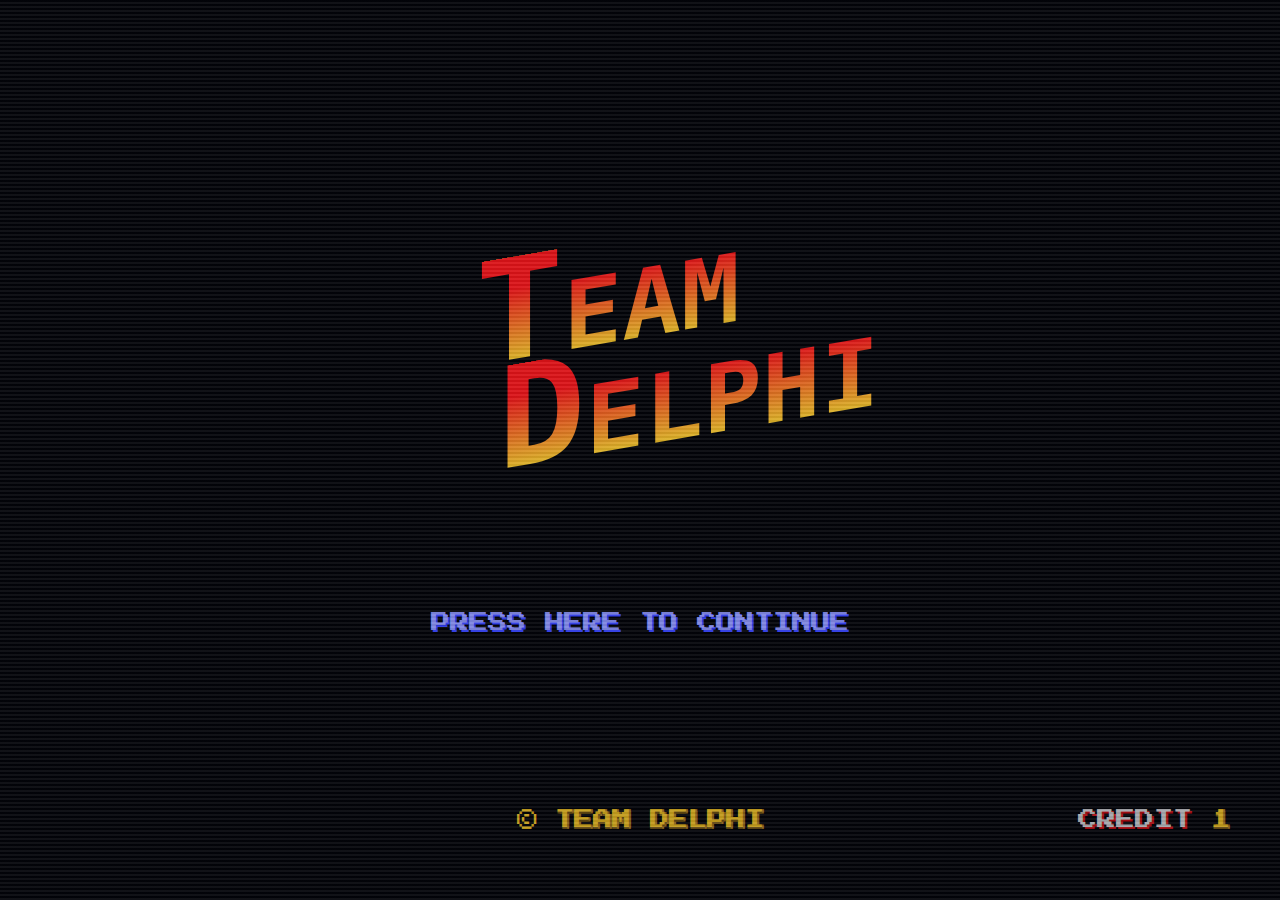
==== flaskr/templates/delphi.html @ ebb06e02 "26/02" ====
<!DOCTYPE html>
<html lang="en">

<head>
  <title></title>
  <meta charset="utf-8">
  <meta name="viewport" content="width=device-width, initial-scale=1 maximum-scale=1.0 user-scalable=no">
  <link href="https://fonts.googleapis.com/css?family=Press+Start+2P|Permanent+Marker" rel="stylesheet">
    <link rel="stylesheet" href="../static/delphi.css">
</head>

<body>

  <section class="splash-screen load">
    <div class="title">
      <h1 class="title-top"><span class="big">T</span>eam</h1>
      <h1 class="title-bottom"><span class="big">D</span>elphi<span class="big"></span></h1>
    </div>

    <div class="buttons grey-with-red">
      <a href="/welcome" class="purple-with-blue">Press Here to Continue</a>
    </div>

    <div class="bottom">
      <a href="/welcome">
        <span class="yellow">©</span>
        <span class="yellow-with-darkyellow"> TEAM DELPHI</span></a>
      <div class="credit grey-with-red">Credit <span class="yellow-with-darkyellow">1</span></div>
    </div>
  </section>

</body>

</html>
---- flaskr/static/delphi.css ----
body {
  color: white;
  background-color: black;
  font-family: "Press Start 2P", monospace;
  font-size: 1rem;
  text-align: center;
  text-transform: uppercase;
  margin: 0;
}

body:before {
  position: absolute;
  top: 0;
  right: 0;
  bottom: 0;
  left: 0;
  margin: auto;
  background: repeating-linear-gradient(#0D122B, #0D122B 2px, #565B73 2px, #565B73 4px);
  opacity: 0.2;
  z-index: 100;
  content: "";
  pointer-events: none;
}

a {
  text-decoration: none;
  color: inherit;
}

h1 {
  margin: 0;
}

.splash-screen {
  width: 100vw;
  height: 100vh;
}

.title {
  margin: auto;
  font-family: "Permanent Marker", monospace;
  display: flex;
  flex-direction: column;
  justify-content: flex-end;
  align-items: center;
  height: 40vh;
  font-size: 2rem;
  line-height: 0.75;
  word-break: break-word;
  max-width: 500px;
}

.title h1 {
  background: -webkit-linear-gradient(rgb(255, 18, 18) 30%, rgb(255, 215, 38));
  -webkit-background-clip: text;
  -webkit-text-fill-color: transparent;
}

.title-top {
  transform: skew(-10deg) rotate(-10deg) translateX(-2rem);
}

.title-bottom {
  transform: skew(-10deg) rotate(-10deg) translateX(1rem);
}

.buttons {
  display: flex;
  flex-direction: column;
  justify-content: center;
  height: 50vh;
  margin: auto;
}

.buttons a {
  display: block;
  margin-bottom: 1rem;
}

.bottom {
  display: flex;
  flex-direction: column;
  height: 10vh;
}

.credit {
  margin-top: 10px;
  pointer-events: none;
}

.grey-with-red {
  color: rgb(192, 192, 192);
  text-shadow: 2px 2px 0 rgb(192, 11, 11);
}

.purple-with-blue {
  color: rgb(147, 154, 255);
  text-shadow: 2px 2px 0 rgb(47, 61, 255);
}

.yellow-with-darkyellow {
  color: rgb(226, 179, 24);
  text-shadow: 0 2px 0 rgb(107, 77, 11), 2px 0 0 rgb(151, 109, 19),
    2px 2px 0 rgb(151, 109, 19);
}

.yellow {
  color: rgb(226, 179, 24);
}

.big {
  font-size: 6rem;
}

@media (min-width: 400px) {
  body {
    font-size: 1.2rem;
  }

  .big {
    font-size: 7rem;
  }
}

@media (min-width: 600px) {
  .big {
    font-size: 9rem;
  }

  .title {
    font-size: 3rem;
    height: 50vh;
  }

  .buttons {
    height: 40vh;
  }

  .title-top {
    transform: skew(-10deg) rotate(-10deg) translateX(-2rem);
  }

  .title-bottom {
    transform: skew(-10deg) rotate(-10deg) translateX(3rem);
  }
}

@media (min-width: 800px) {
  .credit {
    position: absolute;
    right: 50px;
    margin-top: 0;
  }
}

/* Stole this idea from twilioquest, it's freaking sick. */
.load {
  animation: load 800ms 500ms backwards;
}

@keyframes load {
  0% {
    filter: blur(2px) hue-rotate(-150deg);
  }
}

::selection {
  background: #b4fdff;
}

::-moz-selection {
  background: #b4fdff;
}
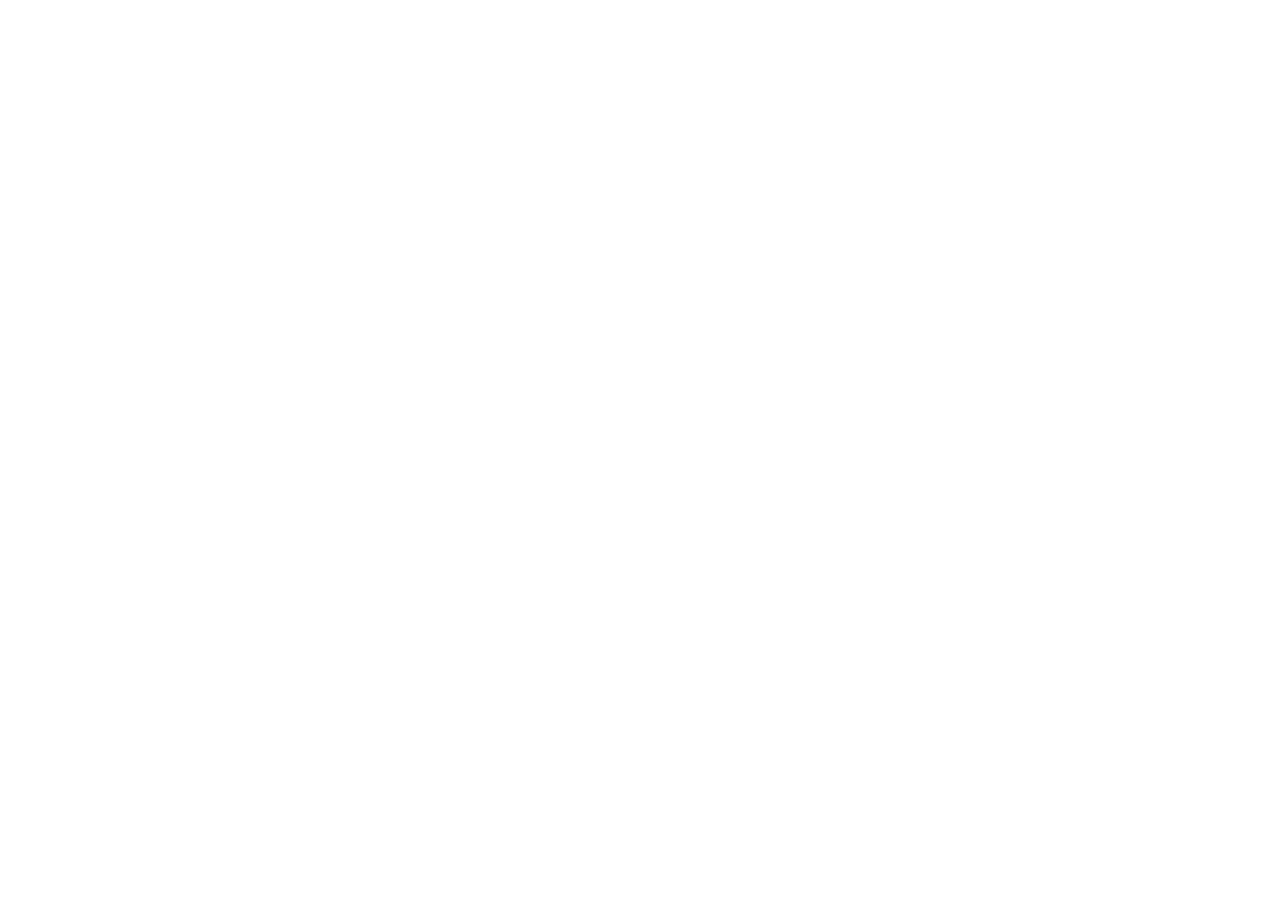
==== commit 01085964: "26/02 17:40" ====
--- a/flaskr/templates/delphi.html
+++ b/flaskr/templates/delphi.html
@@ -1,34 +1,261 @@
 <!DOCTYPE html>
-<html lang="en">
-
+<html lang="en" >
 <head>
-  <title></title>
-  <meta charset="utf-8">
-  <meta name="viewport" content="width=device-width, initial-scale=1 maximum-scale=1.0 user-scalable=no">
-  <link href="https://fonts.googleapis.com/css?family=Press+Start+2P|Permanent+Marker" rel="stylesheet">
-    <link rel="stylesheet" href="../static/delphi.css">
+  <meta charset="UTF-8">
+  <title>DELPHI TEAM</title>
+  <link rel="stylesheet" href="../static/style_test.css">
+  <link rel="preconnect" href="https://fonts.googleapis.com">
+<link rel="preconnect" href="https://fonts.gstatic.com" crossorigin>
+<link href="https://fonts.googleapis.com/css2?family=Merriweather:ital@0;1&family=Rubik+Doodle+Triangles&family=Work+Sans:wght@400;500;800&display=swap" rel="stylesheet">
 </head>
-
 <body>
-
-  <section class="splash-screen load">
-    <div class="title">
-      <h1 class="title-top"><span class="big">T</span>eam</h1>
-      <h1 class="title-bottom"><span class="big">D</span>elphi<span class="big"></span></h1>
-    </div>
-
-    <div class="buttons grey-with-red">
-      <a href="/welcome" class="purple-with-blue">Press Here to Continue</a>
-    </div>
-
-    <div class="bottom">
-      <a href="/welcome">
-        <span class="yellow">©</span>
-        <span class="yellow-with-darkyellow"> TEAM DELPHI</span></a>
-      <div class="credit grey-with-red">Credit <span class="yellow-with-darkyellow">1</span></div>
-    </div>
-  </section>
+<a href="/welcome"><div id="myText">  TEAM <br>DELPHI</div></a>
+<!-- partial:index.partial.html -->
+<canvas id="webgl" width="500" height="1758"></canvas>
+
+<script id="vertexShader" type="x-shader/x-vertex">
+  attribute vec4 a_position;
+  
+  uniform mat4 u_modelViewMatrix;
+  uniform mat4 u_projectionMatrix;
+  
+  void main() {
+    gl_Position = a_position;
+  }
+</script>
+<script id="fragmentShader" type="x-shader/x-fragment">
+ precision highp float;
+  precision highp int;
+  
+  uniform vec2 u_resolution;
+  uniform vec2 u_mouse;
+  uniform float u_time;
+  uniform sampler2D u_noise;
+  
+  // movement variables
+  vec3 movement = vec3(.0);
+  
+  const int maxIterations = 256;
+  const float stopThreshold = 0.001;
+  const float stepScale = .4;
+  const float eps = 0.005;
+  const vec3 clipColour = vec3(0.);
+  const vec3 fogColour = vec3(0.);
+  
+  const vec3 light1_position = vec3(0, 1., -1.);
+  const vec3 light1_colour = vec3(.8, .8, .85);
+  
+  struct Surface {
+    int object_id;
+    float distance;
+    vec3 position;
+    vec3 colour;
+    float ambient;
+    float spec;
+  };
+  float sdCappedCylinder( vec3 p, float h, float r ) {
+    vec2 d = abs(vec2(length(p.xz),p.y)) - vec2(h,r);
+    return min(max(d.x,d.y),0.0) + length(max(d,0.0));
+  }
+  
+  // This function describes the world in distances from any given 3 dimensional point in space
+  float world(in vec3 position, inout int object_id) {
+    
+    // float s = sin(position.z*.1);
+    // float c = cos(position.z*.1);
+    // mat2 rot = mat2(c, -s, s, c);
+    // position.xy *= rot;
+    
+    object_id=1;
+    float world = 100.;
+    
+    vec3 p = position;
+    p.z = mod(p.z, 1.) - .5;
+    if(p.x > -1.5) {
+      p.x -= 1.5;
+      p.x = mod(p.x, 3.) - 1.5;
+    }
+    vec2 q = vec2(length(p.xz), atan(p.x, p.z) );
+    float pillar = length( q.x + clamp(abs(sin(q.y * 8.)), 0.5, 1.) * .02) - .25;
+    pillar = min(pillar, sdCappedCylinder(p + vec3(0, .5, 0), .28, .2));
+    world = min(world, pillar);
+    
+    float floor = position.y + .5;
+    world = min(world, floor);
+    
+    return world;
+  }
+  float world(in vec3 position) {
+    int dummy = 0;
+    return world(position, dummy);
+  }
+  
+  vec3 getObjectColour(int object_id) {
+    float modid = mod(float(object_id), 5.);
+    return vec3(.7);
+  }
+  
+  Surface getSurface(int object_id, float rayDepth, vec3 sp) {
+    return Surface(
+      object_id, 
+      rayDepth, 
+      sp, 
+      getObjectColour(object_id), 
+      .5, 
+      200.);
+  }
+  
+  // Calculated the normal of any given point in space. Intended to be cast from the point of a surface
+  vec3 calculate_normal(in vec3 position) {
+    vec3 grad = vec3(
+      world(vec3(position.x + eps, position.y, position.z)) - world(vec3(position.x - eps, position.y, position.z)),
+      world(vec3(position.x, position.y + eps, position.z)) - world(vec3(position.x, position.y - eps, position.z)),
+      world(vec3(position.x, position.y, position.z + eps)) - world(vec3(position.x, position.y, position.z - eps))
+    );
+    
+    return normalize(grad);
+  }
+  
+  // The raymarch loop
+  Surface rayMarch(vec3 ro, vec3 rd, float start, float end, inout float field) {
+    float sceneDist = 1e4;
+    float rayDepth = start;
+    int object_id = 0;
+    for(int i = 0; i < maxIterations; i++) {
+      sceneDist = world(ro + rd * rayDepth, object_id);
+      
+      field += clamp(1./sceneDist, 0., .2);
+      
+      if(sceneDist < stopThreshold || rayDepth > end) {
+        break;
+      }
+      
+      rayDepth += sceneDist * stepScale;
+    }
+    
+    return getSurface(object_id, rayDepth, ro + rd * rayDepth);
+  }
+  
+  float calcSoftshadow( in vec3 ro, in vec3 rd, in float mint, in float tmax, inout float lightfield ) {
+    float res = 1.0;
+      float t = mint;
+      float ph = 1e10; // big, such that y = 0 on the first iteration
+
+      for( int i=0; i<64; i++ ) {
+        float h = world( ro + rd*t );
+        float y = h*h/(2.0*ph);
+        float d = sqrt(h*h-y*y);
+        res = min( res, 10.0*d/max(0.0,t-y) );
+        ph = h;
+
+        t += h;
+        
+        lightfield += .1;
+
+        if( res<0.0001 || t>tmax ) break;
+
+      }
+      return clamp( res, 0.0, 1.0 );
+  }
+  
+  vec3 lighting(Surface surface_object, vec3 cam, float field, inout float lightfield) {
+    
+    // start with black
+    vec3 sceneColour = vec3(0);
+    
+    // Surface normal
+    vec3 normal = calculate_normal(surface_object.position);
+    
+    // Light position
+    vec3 lp = cam+vec3(-5, 10., -2.);
+    // Light direction
+    vec3 ld = lp - surface_object.position;
+    
+    // light attenuation
+    // For brightly lit scenes or global illumination (like sunlit), this can be limited to just normalizing the ld
+    float len = length( ld );
+    ld = normalize(ld);
+    float lightAtten = min( 1.0 / ( 0.15*len ), 1.0 );
+    lightAtten = 1.;
+    
+    // Scene values, mainly for fog
+    float sceneLength = length(cam - surface_object.position);
+    float sceneAttenuation = min( 1. / ( 0.015 * sceneLength * sceneLength ), 1. );
+    
+    // The surface's light reflection normal
+    vec3 reflection_normal = reflect(-ld, normal);
+    
+    // Ambient Occlusion
+    float ao = 1.;
+    
+    float shadows = calcSoftshadow( surface_object.position, ld, .00001, 100., lightfield );
+    
+    // Object surface properties
+    float diffuse = max(0., dot(normal, ld));
+    float specular = max(0., dot( reflection_normal, normalize(cam - surface_object.position) ));
+    
+    // Bringing all of the lighting components together
+    sceneColour += ( clamp(1.-field*.05, 0., 1.) * (diffuse + surface_object.ambient) + specular ) * light1_colour * lightAtten;
+    // adding fog
+    sceneColour = mix( sceneColour, fogColour, 1. - sceneAttenuation );
+    
+    return sceneColour * clamp(shadows+.2, 0., 1.);
+  }
+  
+  vec3 path(float z) {
+    // return vec3(0,0,0.);
+    return vec3(sin(z)*.2+.2,abs(sin((-1000.+z)*15.))*.031,0.+z);
+  }
+
+  void main() {
+    vec2 uv = (gl_FragCoord.xy - 0.5 * u_resolution.xy) / min(u_resolution.y, u_resolution.x);
+    
+    // movement
+    movement = path(u_time);
+    
+    // Camera and look-at
+    vec3 cam = vec3(1,1,-2);
+    vec3 lookAt = vec3(sin(clamp(cos(u_time*2.), 0., 1.)+u_time)*.5 + cos(u_time*3.)*.3,.05+cos(u_time*2.)*.2,0);
+    if(length(u_mouse) > 0.) {
+      lookAt.xy = u_mouse*2.;
+    }
+    
+    // add movement
+    lookAt += movement;
+    cam += movement;
+    
+    // Unit vectors
+    vec3 forward = normalize(lookAt - cam);
+    vec3 right = normalize(vec3(forward.z, 0., -forward.x));
+    vec3 up = normalize(cross(forward, right));
+    
+    // FOV
+    float FOV = .8;
+    
+    // Ray origin and ray direction
+    vec3 ro = cam;
+    vec3 rd = normalize(forward + FOV * uv.x * right + FOV * uv.y * up);
+    
+    // Ray marching
+    const float clipNear = 0.;
+    const float clipFar = 32.;
+    float field = 0.;
+    Surface objectSurface = rayMarch(ro, rd, clipNear, clipFar, field);
+    float n = texture2D(u_noise, (uv.xy + objectSurface.distance)*15.).r*.2;
+    if(objectSurface.distance > clipFar) {
+      gl_FragColor = vec4(vec3(n), 1.);
+      return;
+    }
+    float lightfield = 0.;
+    vec3 sceneColour = lighting(objectSurface, cam, field, lightfield);
+    // sceneColour = vec3(field*.1);
+    
+    gl_FragColor = vec4(sceneColour + n, 1.);
+  }
+  
+</script>
+<!-- partial -->
+  <script src='https://codepen.io/shubniggurath/pen/aPxLMx.js'></script><script  src="../static/script_test.js"></script>
 
 </body>
-
-</html>+</html>
--- a/flaskr/static/style_test.css
+++ b/flaskr/static/style_test.css
@@ -0,0 +1,18 @@
+#myText {
+    position: absolute;
+    top: 50%;
+    left: 50%;
+    transform: translate(-50%, -50%);
+    z-index: 1;
+    font-family: 'Rubik Doodle Triangles', Work Sans;
+    font-size: 100px;
+    color: white;
+}
+
+body {
+  margin:0;
+}
+
+canvas {
+  position: fixed;
+}